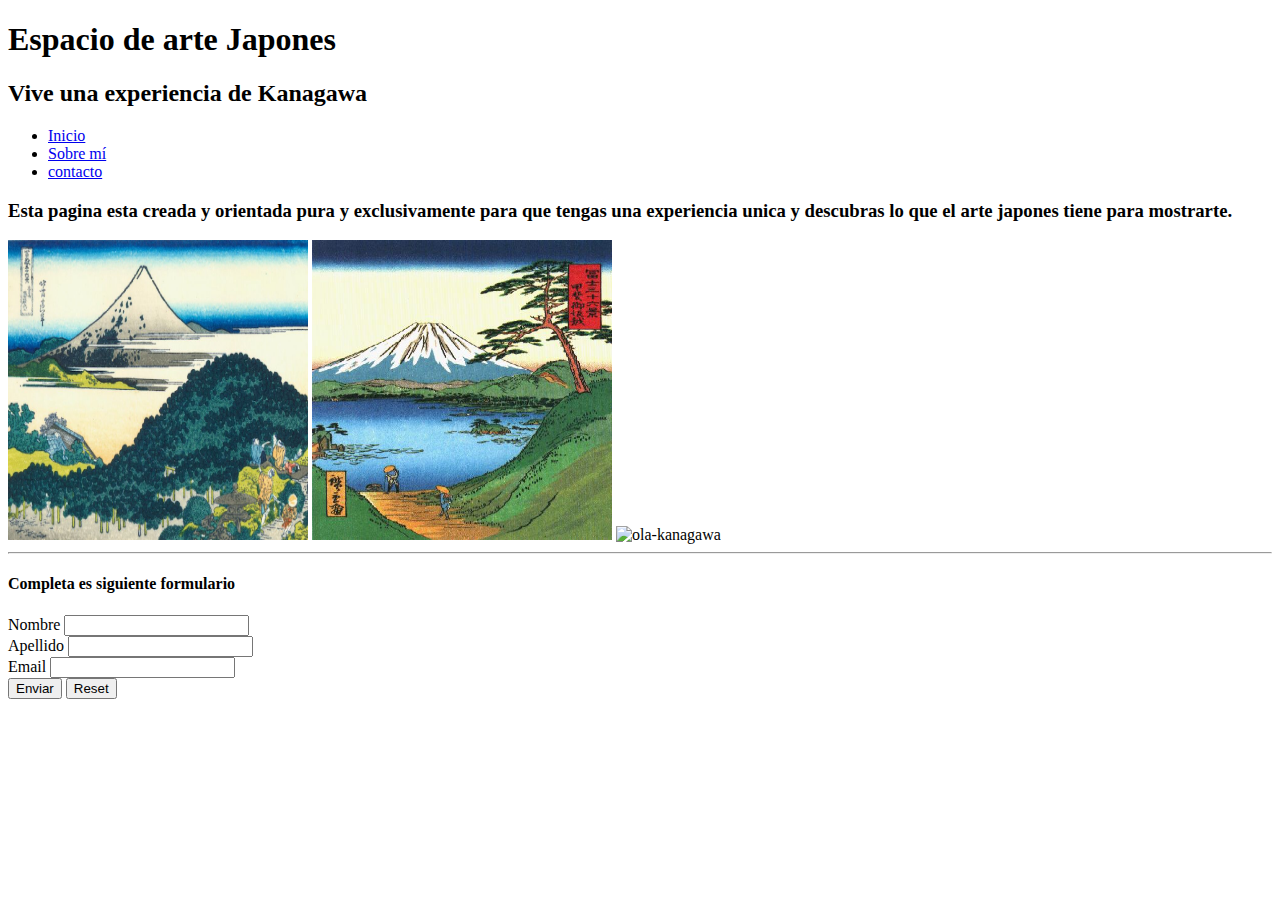
==== index.html @ 3479db4a "creacion de pagina" ====
<!DOCTYPE html>
<html lang="en">
<head>
    <meta charset="UTF-8">
    <meta http-equiv="X-UA-Compatible" content="IE=edge">
    <meta name="viewport" content="width=device-width, initial-scale=1.0">
    <title>Arte-Kanagawa</title>
    <link rel="stylesheet" href="css/style.css">
</head>

<body>
    <header>
        <div class="container">
        <h1>Espacio de arte Japones</h1>
        <h2>Vive una experiencia de Kanagawa</h2>
        </div>
        <nav>
            <ul>
                <li>
                    <a href="/index.html">Inicio</a>
                </li>
                <li>
                    <a href="/about-me.html">Sobre mí</a>
                </li>
                <li>
                    <a href="/contact.html">contacto</a>
                </li>
            </ul>
        </nav>
    </header>
    <main>
        <h3>Esta pagina esta creada y orientada pura y exclusivamente para que tengas una experiencia unica y descubras lo que el arte japones tiene para mostrarte.</h3>
    <section>
        <div class="kanagawa">
        <img src="img/la-costa-de-kamakura.jpg" class="rounded float-start" alt="amanecer" width="300px" height="300px">
        <img src="img/fujifrom.jpg" class="rounded float-start" alt="fuji" width="300px" height="300px">
        <img src="img/ola-kanaga-1.jpg"class="rounded float-start" alt="ola-kanagawa" width="300px" height="300px">
        </div>
    </section>
     </main>

     <hr />
     <footer> 
        <article>
            <form action="">
                <h4>Completa es siguiente formulario</h4>
                <div>
                    <label for="Nombre">Nombre</label>
                    <input type="text" name="Nombre">
                </div>
                <div>
                    <label for="Apellido">Apellido</label>
                    <input type="text" name="apellido">
                </div>
                <div>
                    <label for="email">Email</label>
                    <input type="text" name="email">
                </div>
                <div>
                    <button type="submit">Enviar</button>
                    <button type="reset">Reset</button>
                </div>
            </form>
        </article>

     </footer>
    
</body>
</html>
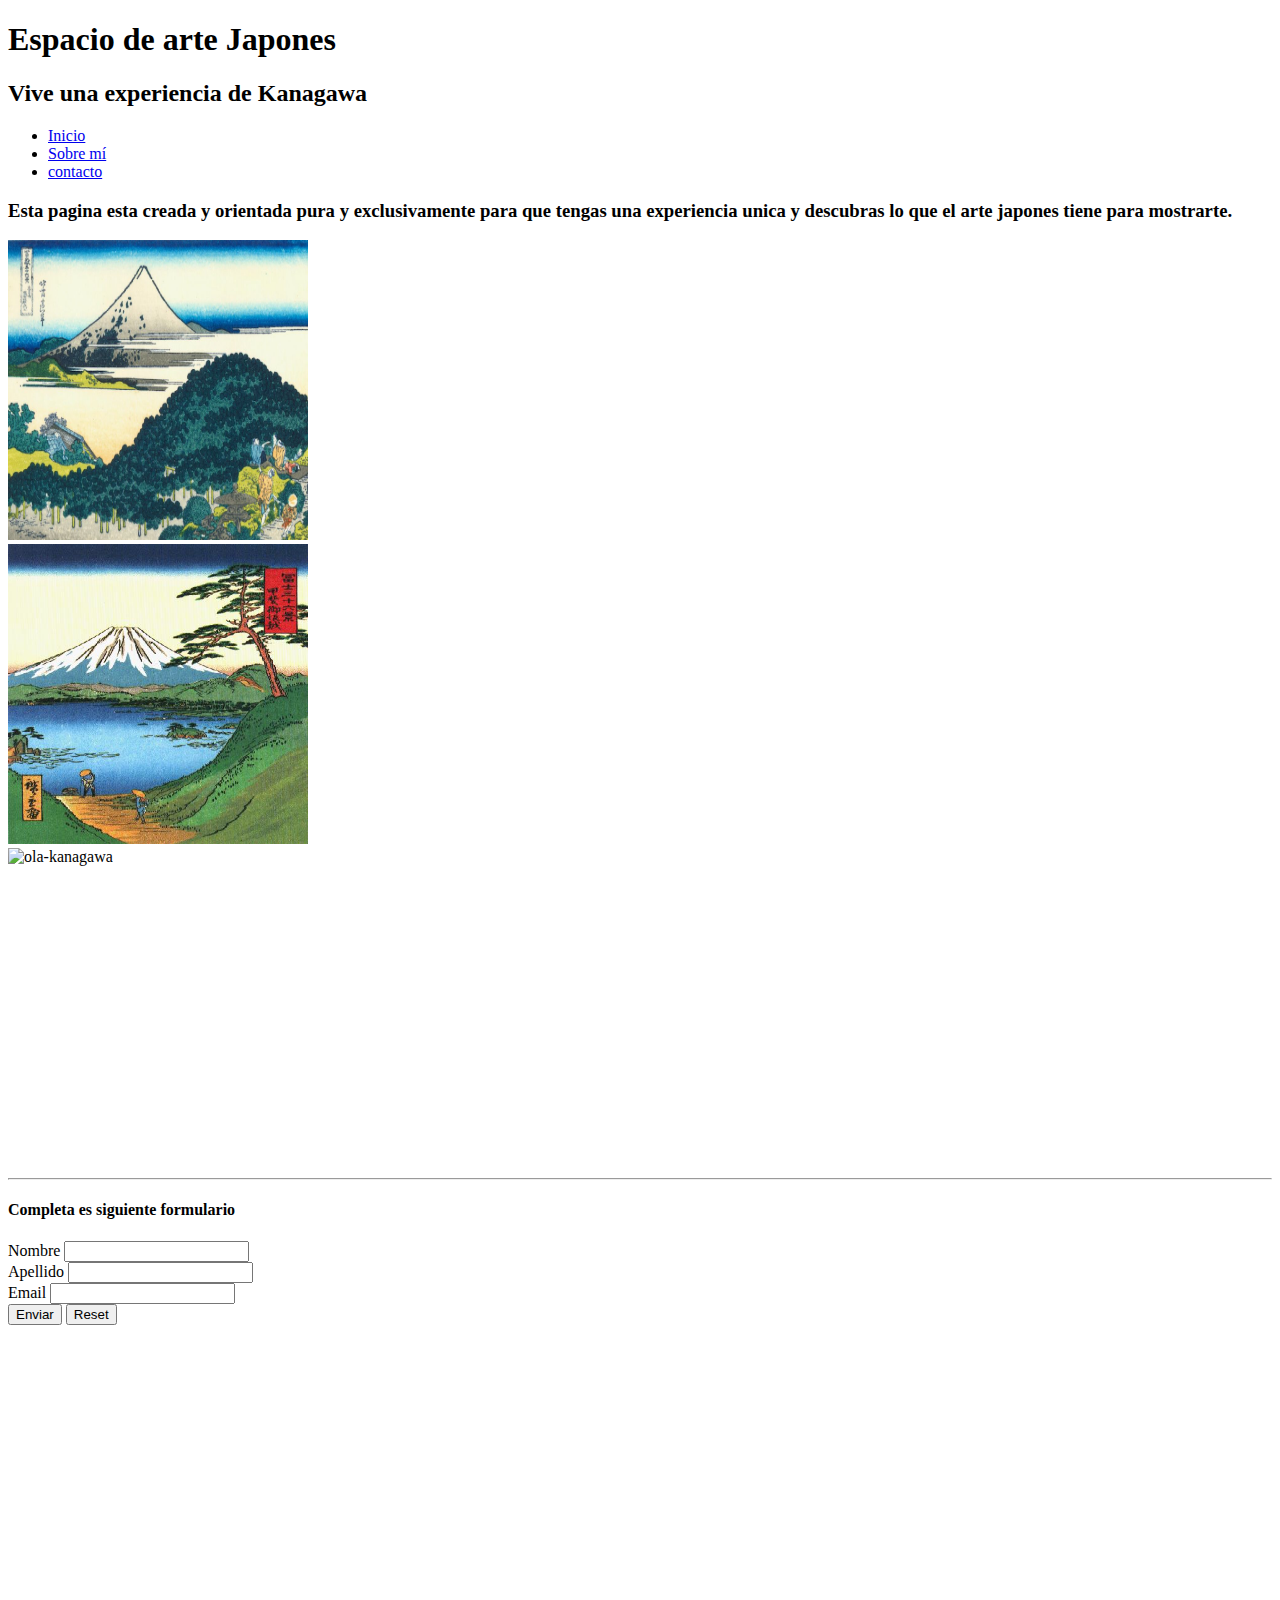
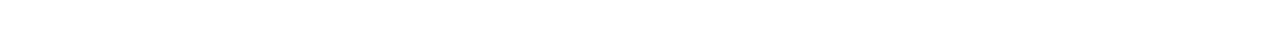
==== commit 83e40c9f: "kanawaga" ====
--- a/index.html
+++ b/index.html
@@ -32,11 +32,25 @@
         <h3>Esta pagina esta creada y orientada pura y exclusivamente para que tengas una experiencia unica y descubras lo que el arte japones tiene para mostrarte.</h3>
     <section>
         <div class="kanagawa">
+            <div>
         <img src="img/la-costa-de-kamakura.jpg" class="rounded float-start" alt="amanecer" width="300px" height="300px">
+            </div>
+            <div>
         <img src="img/fujifrom.jpg" class="rounded float-start" alt="fuji" width="300px" height="300px">
+            </div>
+            <div>
         <img src="img/ola-kanaga-1.jpg"class="rounded float-start" alt="ola-kanagawa" width="300px" height="300px">
+            </div>
         </div>
     </section>
+    <div>
+        <iframe width="300" height="300" 
+        src="https://www.youtube.com/embed/vXDfYABW7eQ" 
+        title="Kanagawa: Growth [4K Japan Cinematic]" frameborder="0" allow="accelerometer; autoplay; clipboard-write; encrypted-media; gyroscope; picture-in-picture" allowfullscreen></iframe>
+    </div>
+
+        
+
      </main>
 
      <hr />
@@ -62,6 +76,12 @@
                 </div>
             </form>
         </article>
+        <div>
+            <iframe 
+        src="https://www.google.com/maps/embed?pb=!1m18!1m12!1m3!1d416280.9269608162!2d139.09557953729401!3d35.40042318981817!2m3!1f0!2f0!3f0!3m2!1i1024!2i768!4f13.1!3m3!1m2!1s0x601854c7fb67d4ab%3A0x11f79cd042272356!2sPrefectura%20de%20Kanagawa%2C%20Jap%C3%B3n!5e0!3m2!1ses!2sar!4v1666662547907!5m2!1ses!2sar" 
+        width="300" height="300" style="border:0;" allowfullscreen="" 
+        loading="lazy" referrerpolicy="no-referrer-when-downgrade"></iframe>
+        </div>
 
      </footer>
     
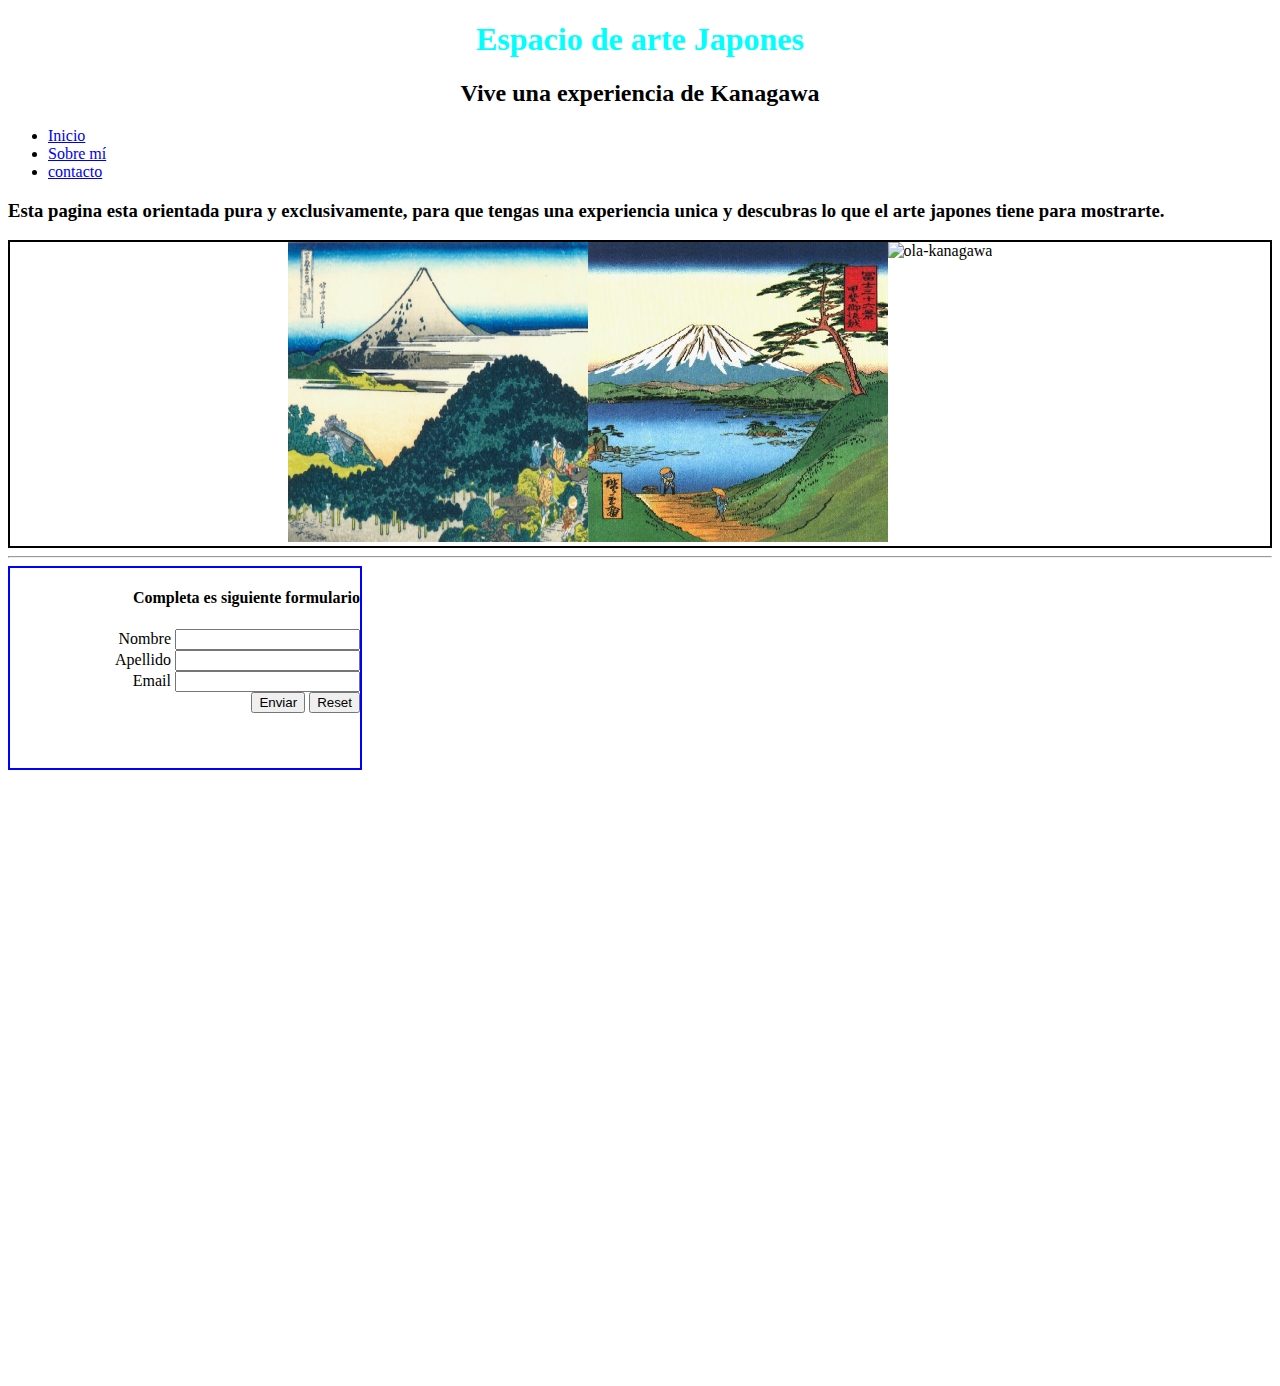
==== commit 243dd799: "kanawaga2" ====
--- a/index.html
+++ b/index.html
@@ -29,25 +29,19 @@
         </nav>
     </header>
     <main>
-        <h3>Esta pagina esta creada y orientada pura y exclusivamente para que tengas una experiencia unica y descubras lo que el arte japones tiene para mostrarte.</h3>
-    <section>
-        <div class="kanagawa">
-            <div>
+        <h3>Esta pagina esta orientada pura y exclusivamente, para que tengas una experiencia unica y descubras lo que el arte japones tiene para mostrarte.</h3>
+    <section class="imagenes">
+            <div class="img1">
         <img src="img/la-costa-de-kamakura.jpg" class="rounded float-start" alt="amanecer" width="300px" height="300px">
             </div>
-            <div>
+            <div class="img2">
         <img src="img/fujifrom.jpg" class="rounded float-start" alt="fuji" width="300px" height="300px">
             </div>
-            <div>
+            <div class="img3">
         <img src="img/ola-kanaga-1.jpg"class="rounded float-start" alt="ola-kanagawa" width="300px" height="300px">
             </div>
-        </div>
     </section>
-    <div>
-        <iframe width="300" height="300" 
-        src="https://www.youtube.com/embed/vXDfYABW7eQ" 
-        title="Kanagawa: Growth [4K Japan Cinematic]" frameborder="0" allow="accelerometer; autoplay; clipboard-write; encrypted-media; gyroscope; picture-in-picture" allowfullscreen></iframe>
-    </div>
+    
 
         
 
@@ -55,7 +49,7 @@
 
      <hr />
      <footer> 
-        <article>
+        <article class="form">
             <form action="">
                 <h4>Completa es siguiente formulario</h4>
                 <div>
@@ -82,6 +76,11 @@
         width="300" height="300" style="border:0;" allowfullscreen="" 
         loading="lazy" referrerpolicy="no-referrer-when-downgrade"></iframe>
         </div>
+        <div>
+            <iframe width="300" height="300" 
+            src="https://www.youtube.com/embed/vXDfYABW7eQ" 
+            title="Kanagawa: Growth [4K Japan Cinematic]" frameborder="0" allow="accelerometer; autoplay; clipboard-write; encrypted-media; gyroscope; picture-in-picture" allowfullscreen></iframe>
+        </div>
 
      </footer>
     
--- a/css/style.css
+++ b/css/style.css
@@ -0,0 +1,25 @@
+.container{
+    color: aqua;
+    text-align: center;
+}
+h1{
+    font-family: Georgia, 'Times New Roman', Times, serif;
+}
+h2{
+    color: black;
+}
+.imagenes{
+    display: flex;
+    justify-content: center;
+    border: 2px solid black;
+}
+.form{
+    display: list-item;
+    justify-content: ;
+    border: 2px solid blue ;
+    width:350px;
+    height:200px;
+    text-align: end;
+}
+
+    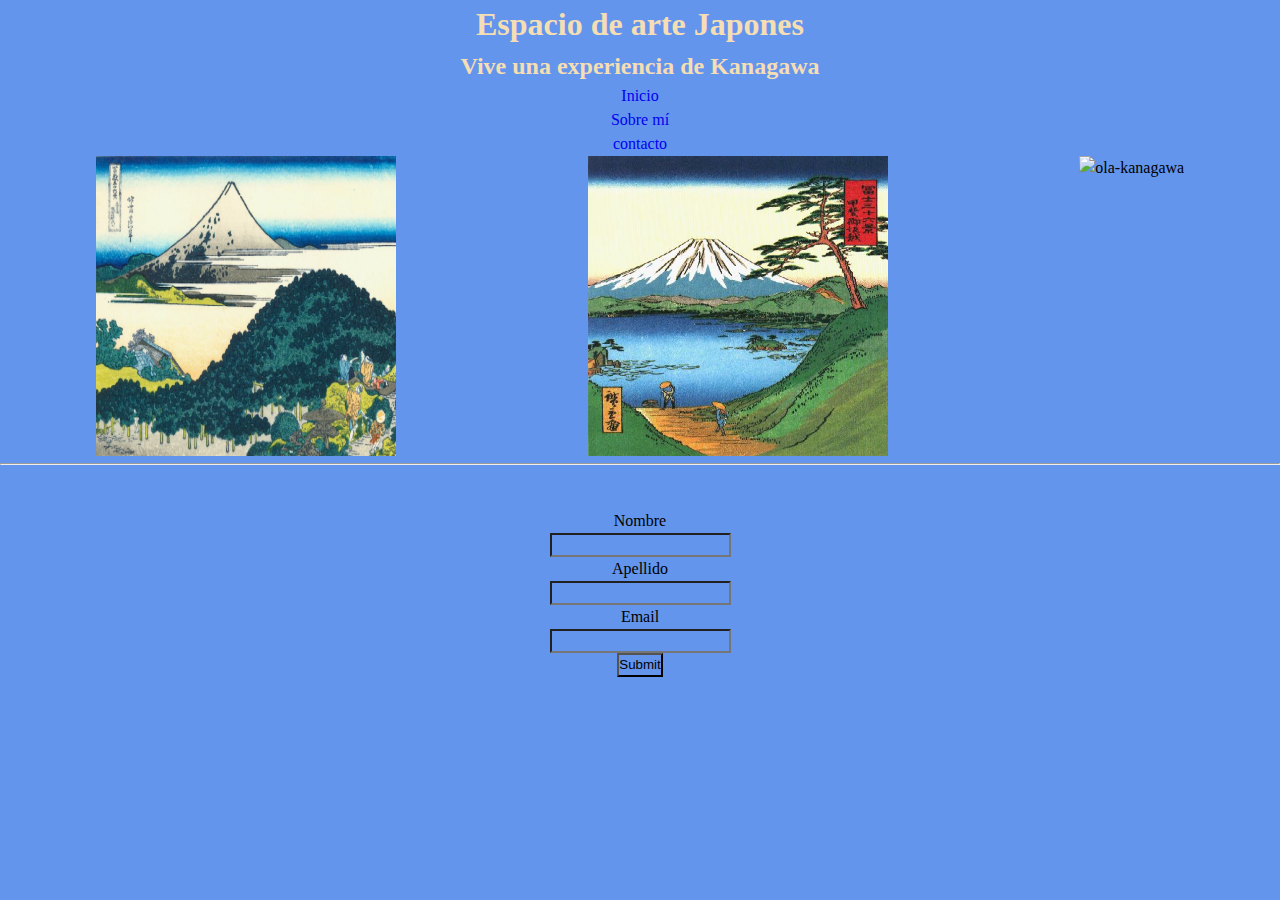
==== commit 69c06cd2: "repositorio" ====
--- a/index.html
+++ b/index.html
@@ -6,17 +6,28 @@
     <meta name="viewport" content="width=device-width, initial-scale=1.0">
     <title>Arte-Kanagawa</title>
     <link rel="stylesheet" href="css/style.css">
+    <link rel="preconnect" href="https://fonts.googleapis.com" />
+    <link rel="preconnect" href="https://fonts.gstatic.com" crossorigin />
+   <!-- CSS only -->
+<link href="https://cdn.jsdelivr.net/npm/bootstrap@5.2.2/dist/css/bootstrap.min.css" 
+rel="stylesheet" 
+integrity="sha384-Zenh87qX5JnK2Jl0vWa8Ck2rdkQ2Bzep5IDxbcnCeuOxjzrPF/et3URy9Bv1WTRi" 
+crossorigin="anonymous">
+
 </head>
 
 <body>
-    <header>
-        <div class="container">
+    <header class="index-header">
+        <div class="h1-ejemplo">
         <h1>Espacio de arte Japones</h1>
         <h2>Vive una experiencia de Kanagawa</h2>
+        
         </div>
+       
         <nav>
             <ul>
                 <li>
+                    <div><i class="fa-thin fa-house"></i></div>
                     <a href="/index.html">Inicio</a>
                 </li>
                 <li>
@@ -27,9 +38,10 @@
                 </li>
             </ul>
         </nav>
+        
     </header>
     <main>
-        <h3>Esta pagina esta orientada pura y exclusivamente, para que tengas una experiencia unica y descubras lo que el arte japones tiene para mostrarte.</h3>
+        
     <section class="imagenes">
             <div class="img1">
         <img src="img/la-costa-de-kamakura.jpg" class="rounded float-start" alt="amanecer" width="300px" height="300px">
@@ -41,48 +53,47 @@
         <img src="img/ola-kanaga-1.jpg"class="rounded float-start" alt="ola-kanagawa" width="300px" height="300px">
             </div>
     </section>
-    
+     </main>
+     <hr/>
+    <footer>
+      <section class="index-footer__section">
+        <div class="footer__div">
+            <iframe width="300" height="150" 
+            src="https://www.youtube.com/embed/GIjt3QmIqjM" 
+            title="✈️ TOP 10 Japon ⭐️ Que Ver y Hacer en Japon" frameborder="0" allow="accelerometer; autoplay; clipboard-write; encrypted-media; gyroscope; picture-in-picture" 
+            allowfullscreen></iframe>
+        </div>
+        <div class="footer__div">
+          <form class="index-form" action="">
+        
+            <div>
+              <label for="nombre">Nombre</label>
+              <input type="text" name="nombre" id="" />
 
-        
+              <label for="apellido">Apellido</label>
+              <input type="text" name="apellido" id="" />
 
-     </main>
-
-     <hr />
-     <footer> 
-        <article class="form">
-            <form action="">
-                <h4>Completa es siguiente formulario</h4>
-                <div>
-                    <label for="Nombre">Nombre</label>
-                    <input type="text" name="Nombre">
-                </div>
-                <div>
-                    <label for="Apellido">Apellido</label>
-                    <input type="text" name="apellido">
-                </div>
-                <div>
-                    <label for="email">Email</label>
-                    <input type="text" name="email">
-                </div>
-                <div>
-                    <button type="submit">Enviar</button>
-                    <button type="reset">Reset</button>
-                </div>
-            </form>
-        </article>
-        <div>
-            <iframe 
-        src="https://www.google.com/maps/embed?pb=!1m18!1m12!1m3!1d416280.9269608162!2d139.09557953729401!3d35.40042318981817!2m3!1f0!2f0!3f0!3m2!1i1024!2i768!4f13.1!3m3!1m2!1s0x601854c7fb67d4ab%3A0x11f79cd042272356!2sPrefectura%20de%20Kanagawa%2C%20Jap%C3%B3n!5e0!3m2!1ses!2sar!4v1666662547907!5m2!1ses!2sar" 
-        width="300" height="300" style="border:0;" allowfullscreen="" 
-        loading="lazy" referrerpolicy="no-referrer-when-downgrade"></iframe>
+              <label for="email">Email</label>
+              <input type="email" name="email" id="" />
+              <div class="index-form__buttons">
+                <input type="submit">
+                
+              </div>
+            </div>
+            
+          </form>
         </div>
-        <div>
-            <iframe width="300" height="300" 
-            src="https://www.youtube.com/embed/vXDfYABW7eQ" 
-            title="Kanagawa: Growth [4K Japan Cinematic]" frameborder="0" allow="accelerometer; autoplay; clipboard-write; encrypted-media; gyroscope; picture-in-picture" allowfullscreen></iframe>
+        <div class="footer__div">
+          <iframe
+            src="https://www.google.com/maps/embed?pb=!1m14!1m12!1m3!1d26265.10627243174!2d-58.4450048!3d-34.6259456!2m3!1f0!2f0!3f0!3m2!1i1024!2i768!4f13.1!5e0!3m2!1ses!2sar!4v1666299230045!5m2!1ses!2sar"
+            style="border: 0"
+            allowfullscreen=""
+            loading="lazy"
+            referrerpolicy="no-referrer-when-downgrade"
+          ></iframe>
         </div>
-
-     </footer>
+      </section>
+    </footer>
     
 </body>
 </html>--- a/css/style.css
+++ b/css/style.css
@@ -1,25 +1,76 @@
-.container{
-    color: aqua;
+* {
+    line-height: 1.5;
+    background-color: cornflowerblue;
+    
+    list-style: none;
+    text-decoration: none;
+    margin: 0;
+    padding: 0;
+  }
+
+  .index-header {
     text-align: center;
+    color: wheat;
+    
+    font-family: cursive
 }
-h1{
-    font-family: Georgia, 'Times New Roman', Times, serif;
+.index-header h3{
+    text-align: center;
+    color: black;
+   
 }
-h2{
-    color: black;
+.nav {
+    justify-content: center;
+    display: flex;
+    flex-direction: row;
+    overflow: hidden;
+   align-items: center;
+    
 }
+
 .imagenes{
     display: flex;
-    justify-content: center;
-    border: 2px solid black;
-}
-.form{
-    display: list-item;
-    justify-content: ;
-    border: 2px solid blue ;
-    width:350px;
-    height:200px;
-    text-align: end;
+    flex-direction: row;
+    justify-content:space-around;
+   
 }
 
-    +
+footer {
+    width: 100%;
+    display: flex;
+    flex-direction: row;
+    
+  }
+  
+  .index-footer__section {
+    width: 100%;
+    display: flex;
+    flex-direction: row;
+    justify-content: center;
+    align-items: center;
+    text-align: center;
+  
+  }
+  
+  .footer__div {
+    height: 20vw;
+    display: flex;
+    flex-direction: row;
+    align-items: center;
+    justify-content: center;
+    width: 30%;
+    text-align: center;
+    
+  
+  }
+  
+  .index-form div {
+    text-align: center;
+    display: flex;
+    flex-direction: column;
+    justify-content: center;
+    align-items: center;
+    width: 100%;
+  }
+  
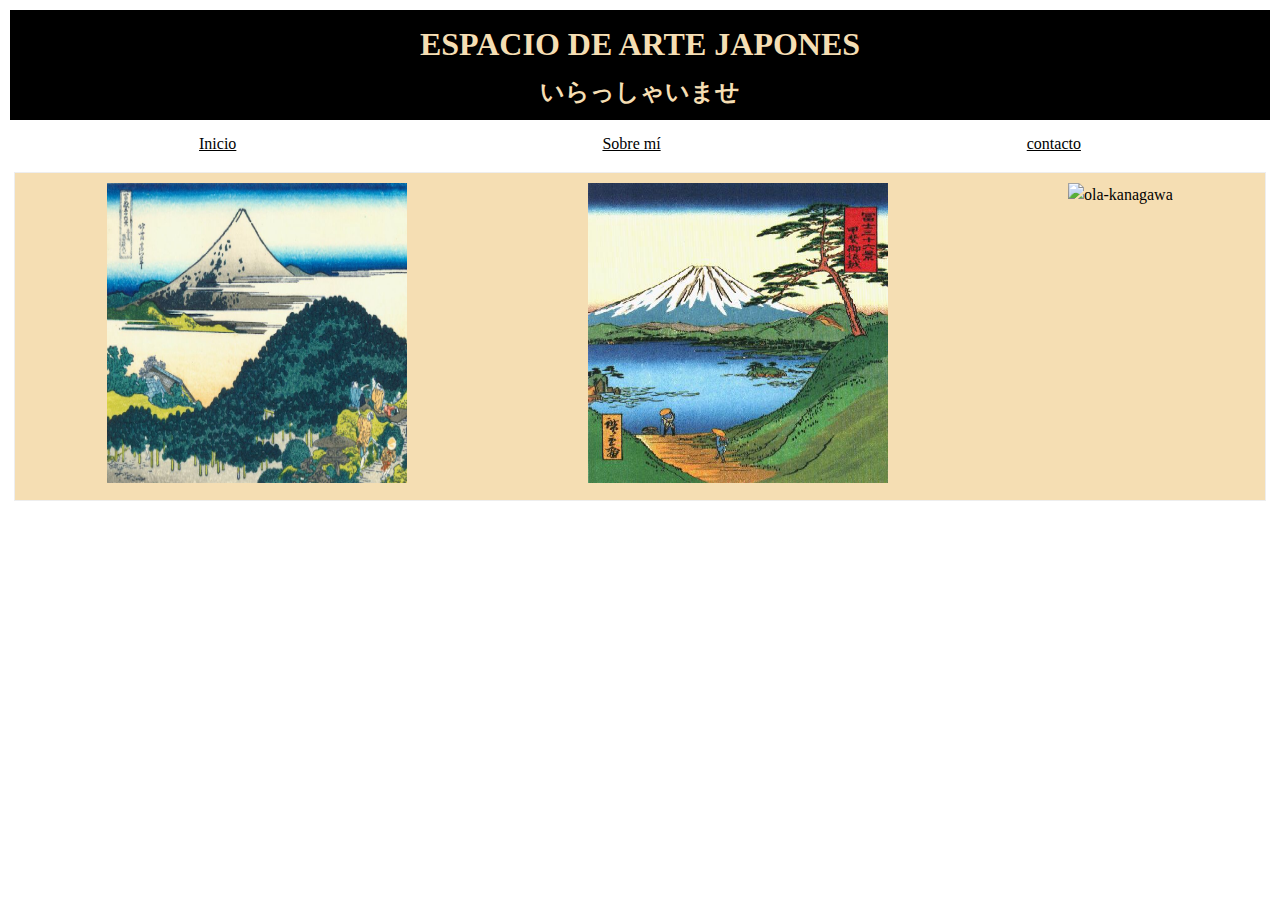
==== commit 30da2608: "diseño terminado" ====
--- a/index.html
+++ b/index.html
@@ -6,10 +6,13 @@
     <meta name="viewport" content="width=device-width, initial-scale=1.0">
     <title>Arte-Kanagawa</title>
     <link rel="stylesheet" href="css/style.css">
-    <link rel="preconnect" href="https://fonts.googleapis.com" />
     <link rel="preconnect" href="https://fonts.gstatic.com" crossorigin />
-   <!-- CSS only -->
-<link href="https://cdn.jsdelivr.net/npm/bootstrap@5.2.2/dist/css/bootstrap.min.css" 
+    <link rel="stylesheet"
+          href="https://fonts.googleapis.com/css?family=Tangerine">
+          <link rel="stylesheet" href="'Tangerine'">
+          <link rel="stylesheet" href="https://fonts.google.com/specimen/Fuzzy+Bubbles#styles">
+    <!-- CSS only -->
+    <link href="https://cdn.jsdelivr.net/npm/bootstrap@5.2.2/dist/css/bootstrap.min.css" 
 rel="stylesheet" 
 integrity="sha384-Zenh87qX5JnK2Jl0vWa8Ck2rdkQ2Bzep5IDxbcnCeuOxjzrPF/et3URy9Bv1WTRi" 
 crossorigin="anonymous">
@@ -18,16 +21,17 @@
 
 <body>
     <header class="index-header">
-        <div class="h1-ejemplo">
-        <h1>Espacio de arte Japones</h1>
-        <h2>Vive una experiencia de Kanagawa</h2>
-        
+        <div class="banner">
+        <h1>ESPACIO DE ARTE JAPONES</h1>
+        <h2>いらっしゃいませ</h2> 
         </div>
+      </header>
+  
        
-        <nav>
-            <ul>
+        <nav class="index-nav">
+          
+            <ul class="index-ul">
                 <li>
-                    <div><i class="fa-thin fa-house"></i></div>
                     <a href="/index.html">Inicio</a>
                 </li>
                 <li>
@@ -38,8 +42,9 @@
                 </li>
             </ul>
         </nav>
+    
         
-    </header>
+   
     <main>
         
     <section class="imagenes">
@@ -54,7 +59,6 @@
             </div>
     </section>
      </main>
-     <hr/>
     <footer>
       <section class="index-footer__section">
         <div class="footer__div">
@@ -63,26 +67,7 @@
             title="✈️ TOP 10 Japon ⭐️ Que Ver y Hacer en Japon" frameborder="0" allow="accelerometer; autoplay; clipboard-write; encrypted-media; gyroscope; picture-in-picture" 
             allowfullscreen></iframe>
         </div>
-        <div class="footer__div">
-          <form class="index-form" action="">
-        
-            <div>
-              <label for="nombre">Nombre</label>
-              <input type="text" name="nombre" id="" />
-
-              <label for="apellido">Apellido</label>
-              <input type="text" name="apellido" id="" />
-
-              <label for="email">Email</label>
-              <input type="email" name="email" id="" />
-              <div class="index-form__buttons">
-                <input type="submit">
-                
-              </div>
-            </div>
-            
-          </form>
-        </div>
+       
         <div class="footer__div">
           <iframe
             src="https://www.google.com/maps/embed?pb=!1m14!1m12!1m3!1d26265.10627243174!2d-58.4450048!3d-34.6259456!2m3!1f0!2f0!3f0!3m2!1i1024!2i768!4f13.1!5e0!3m2!1ses!2sar!4v1666299230045!5m2!1ses!2sar"
--- a/css/style.css
+++ b/css/style.css
@@ -1,42 +1,47 @@
 * {
     line-height: 1.5;
-    background-color: cornflowerblue;
+    list-style: none;
+     margin: 2px;
+    padding: 2px;
     
-    list-style: none;
-    text-decoration: none;
-    margin: 0;
-    padding: 0;
+    
   }
+ 
 
   .index-header {
     text-align: center;
     color: wheat;
-    
-    font-family: cursive
-}
-.index-header h3{
-    text-align: center;
-    color: black;
-   
-}
-.nav {
-    justify-content: center;
-    display: flex;
-    flex-direction: row;
-    overflow: hidden;
-   align-items: center;
-    
+    background-color: black;
+    font-family: 'Fuzzy+Bubbles#styles'
 }
 
+  
+.index-ul {
+  display: flex;
+  flex-direction: row;
+  flex-wrap: nowrap;
+  justify-content: space-around;
+}
+
+.index-ul li a{
+  color: black;
+}
+
+.index-ul li a:hover {
+  color: red;
+}
 .imagenes{
     display: flex;
     flex-direction: row;
     justify-content:space-around;
+    border: 1px groove ;
+    background-color: 
+    wheat;
    
 }
 
 
-footer {
+.footer {
     width: 100%;
     display: flex;
     flex-direction: row;
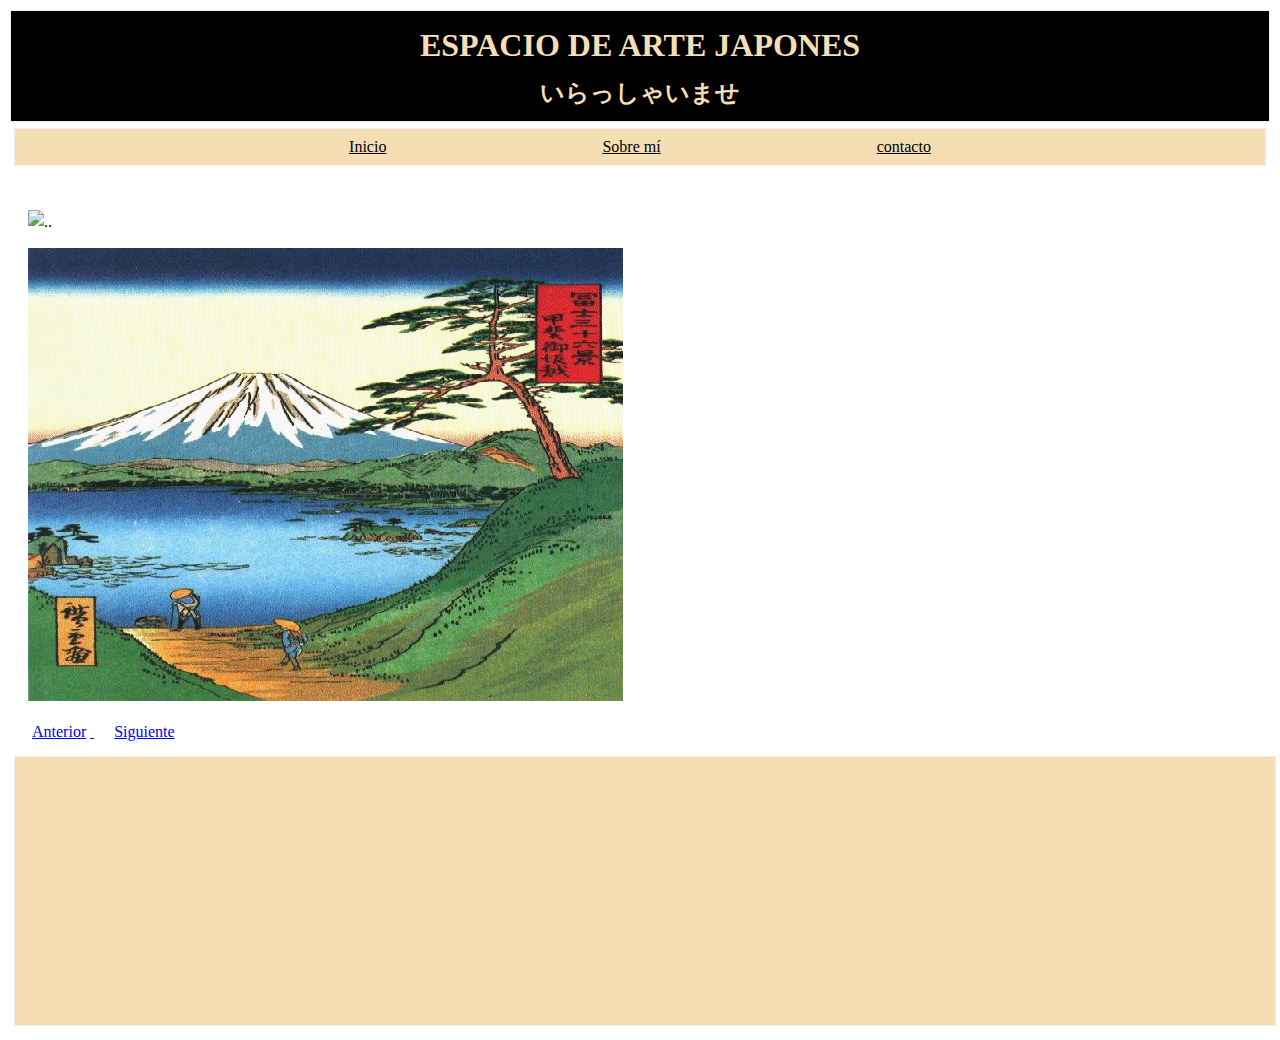
==== commit 08ef6e97: "carouselExample" ====
--- a/index.html
+++ b/index.html
@@ -4,19 +4,18 @@
     <meta charset="UTF-8">
     <meta http-equiv="X-UA-Compatible" content="IE=edge">
     <meta name="viewport" content="width=device-width, initial-scale=1.0">
-    <title>Arte-Kanagawa</title>
+    
     <link rel="stylesheet" href="css/style.css">
     <link rel="preconnect" href="https://fonts.gstatic.com" crossorigin />
     <link rel="stylesheet"
           href="https://fonts.googleapis.com/css?family=Tangerine">
           <link rel="stylesheet" href="'Tangerine'">
           <link rel="stylesheet" href="https://fonts.google.com/specimen/Fuzzy+Bubbles#styles">
-    <!-- CSS only -->
-    <link href="https://cdn.jsdelivr.net/npm/bootstrap@5.2.2/dist/css/bootstrap.min.css" 
-rel="stylesheet" 
-integrity="sha384-Zenh87qX5JnK2Jl0vWa8Ck2rdkQ2Bzep5IDxbcnCeuOxjzrPF/et3URy9Bv1WTRi" 
-crossorigin="anonymous">
-
+          <link href="https://cdn.jsdelivr.net/npm/bootstrap@5.0.2/dist/css/bootstrap.min.css" 
+          rel="stylesheet" integrity="sha384-EVSTQN3/azprG1Anm3QDgpJLIm9Nao0Yz1ztcQTwFspd3yD65VohhpuuCOmLASjC" 
+          crossorigin="anonymous">
+          
+    <title>Arte-Kanagawa</title>
 </head>
 
 <body>
@@ -29,8 +28,12 @@
   
        
         <nav class="index-nav">
-          
-            <ul class="index-ul">
+             <ul class="index-ul">
+                <li>
+                    <a href="">
+                      <i class="fa-sharp fa-solid fa-bars"></i>
+                    </a>
+                  </li>
                 <li>
                     <a href="/index.html">Inicio</a>
                 </li>
@@ -40,24 +43,41 @@
                 <li>
                     <a href="/contact.html">contacto</a>
                 </li>
+                <li>
+                    <a href="">
+                      <i class="fa-solid fa-user"></i>
+                    </a>
+                    
+                  </li>
             </ul>
         </nav>
     
         
    
     <main>
-        
-    <section class="imagenes">
-            <div class="img1">
-        <img src="img/la-costa-de-kamakura.jpg" class="rounded float-start" alt="amanecer" width="300px" height="300px">
+       <div id="carouselExample" class="carousel slide" data-ride="carousel">
+        <ol class="carousel-indicators">
+            <li data-target="#carouselExample" data-slide-to="0" class="active"></li>
+            <li data-target="#carouselExample" data-slide-to="1"></li>
+        </ol>
+        <div class="carousel-inner">
+            <div class="carousel-item active">
+                <img src="./img/ola-kanaga-1.jpg" alt=".." class="d-block w-100">
             </div>
-            <div class="img2">
-        <img src="img/fujifrom.jpg" class="rounded float-start" alt="fuji" width="300px" height="300px">
+            <div class="carousel-item">
+                <img src="./img/fujifrom.jpg" alt=".." class="d-block w-100">
             </div>
-            <div class="img3">
-        <img src="img/ola-kanaga-1.jpg"class="rounded float-start" alt="ola-kanagawa" width="300px" height="300px">
-            </div>
-    </section>
+        </div>
+        <a href="#carouselExample" class="carousel-control-prev" role="button" data-slide="prev">
+            <span class="carousel-control-prev-icon" aria-hidden="true"></span>
+            <span class="visually-hidden">Anterior</span>
+        </a>
+        <a href="#carouselExample" class="carousel-control-next" role="button" data-slide="next">
+            <span class="carousel-control-next-icon" aria-hidden="true"></span>
+            <span class="visually-hidden">Siguiente</span>
+        </a>
+       </div>
+       <script src="https://cdn.jsdelivr.net/npm/bootstrap@5.0.2/dist/js/bootstrap.bundle.min.js" integrity="sha384-MrcW6ZMFYlzcLA8Nl+NtUVF0sA7MsXsP1UyJoMp4YLEuNSfAP+JcXn/tWtIaxVXM" crossorigin="anonymous"></script>
      </main>
     <footer>
       <section class="index-footer__section">
@@ -79,6 +99,6 @@
         </div>
       </section>
     </footer>
-    
+   
 </body>
 </html>--- a/css/style.css
+++ b/css/style.css
@@ -4,11 +4,11 @@
      margin: 2px;
     padding: 2px;
     
-    
-  }
+ }
  
 
-  .index-header {
+.index-header {
+    border: 1px groove;
     text-align: center;
     color: wheat;
     background-color: black;
@@ -21,6 +21,8 @@
   flex-direction: row;
   flex-wrap: nowrap;
   justify-content: space-around;
+  background-color: wheat;
+  border: 1px groove;
 }
 
 .index-ul li a{
@@ -28,23 +30,14 @@
 }
 
 .index-ul li a:hover {
-  color: red;
+  color: rgb(93, 182, 204);
 }
-.imagenes{
-    display: flex;
-    flex-direction: row;
-    justify-content:space-around;
-    border: 1px groove ;
-    background-color: 
-    wheat;
-   
-}
-
 
 .footer {
     width: 100%;
     display: flex;
     flex-direction: row;
+  
     
   }
   
@@ -55,6 +48,8 @@
     justify-content: center;
     align-items: center;
     text-align: center;
+    background-color: wheat;
+    border: 1px groove;
   
   }
   
@@ -70,12 +65,5 @@
   
   }
   
-  .index-form div {
-    text-align: center;
-    display: flex;
-    flex-direction: column;
-    justify-content: center;
-    align-items: center;
-    width: 100%;
-  }
+ 
   
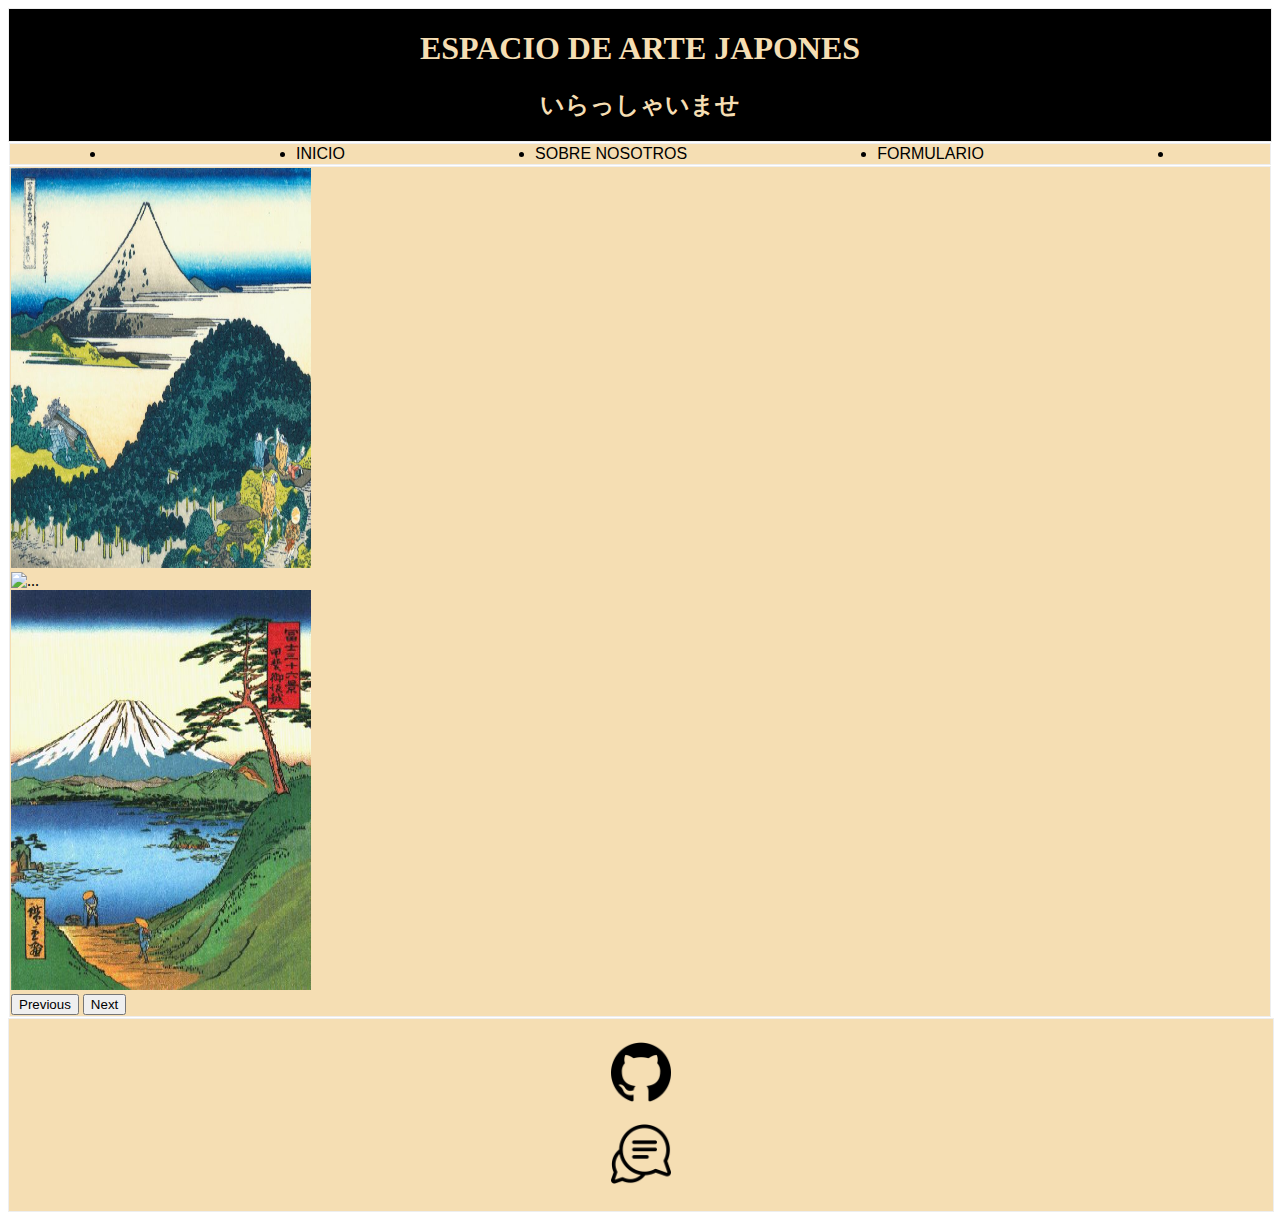
==== commit a918b781: "commits terminados" ====
--- a/index.html
+++ b/index.html
@@ -14,7 +14,8 @@
           <link href="https://cdn.jsdelivr.net/npm/bootstrap@5.0.2/dist/css/bootstrap.min.css" 
           rel="stylesheet" integrity="sha384-EVSTQN3/azprG1Anm3QDgpJLIm9Nao0Yz1ztcQTwFspd3yD65VohhpuuCOmLASjC" 
           crossorigin="anonymous">
-          
+          <script src="https://cdn.jsdelivr.net/npm/bootstrap@5.0.2/dist/js/bootstrap.bundle.min.js" integrity="sha384-MrcW6ZMFYlzcLA8Nl+NtUVF0sA7MsXsP1UyJoMp4YLEuNSfAP+JcXn/tWtIaxVXM" crossorigin="anonymous"></script>
+          <script src="https://kit.fontawesome.com/3742d412a8.js" crossorigin="anonymous"></script>
     <title>Arte-Kanagawa</title>
 </head>
 
@@ -35,13 +36,13 @@
                     </a>
                   </li>
                 <li>
-                    <a href="/index.html">Inicio</a>
+                    <a href="/index.html">INICIO</a>
                 </li>
                 <li>
-                    <a href="/about-me.html">Sobre mí</a>
+                    <a href="/about-me.html">SOBRE NOSOTROS</a>
                 </li>
                 <li>
-                    <a href="/contact.html">contacto</a>
+                    <a href="/contact.html">FORMULARIO</a>
                 </li>
                 <li>
                     <a href="">
@@ -51,33 +52,29 @@
                   </li>
             </ul>
         </nav>
-    
-        
-   
-    <main>
-       <div id="carouselExample" class="carousel slide" data-ride="carousel">
-        <ol class="carousel-indicators">
-            <li data-target="#carouselExample" data-slide-to="0" class="active"></li>
-            <li data-target="#carouselExample" data-slide-to="1"></li>
-        </ol>
-        <div class="carousel-inner">
-            <div class="carousel-item active">
-                <img src="./img/ola-kanaga-1.jpg" alt=".." class="d-block w-100">
+    <main class="carrusel">
+        <div id="carouselExampleControls" class="carousel slide" data-bs-ride="carousel">
+            <div class="carousel-inner">
+              <div class="carousel-item active">
+                <img src="./img/la-costa-de-kamakura.jpg" width="300px" height="400px" class="d-block w-100" alt="...">
+              </div>
+              <div class="carousel-item">
+                <img src="./img/ola-kanaga-1.jpg" width="300px" height="400px" class="d-block w-100" alt="...">
+              </div>
+              <div class="carousel-item">
+                <img src="./img/fujifrom.jpg" width="300px" height="400px" class="d-block w-100" alt="...">
+              </div>
             </div>
-            <div class="carousel-item">
-                <img src="./img/fujifrom.jpg" alt=".." class="d-block w-100">
-            </div>
-        </div>
-        <a href="#carouselExample" class="carousel-control-prev" role="button" data-slide="prev">
-            <span class="carousel-control-prev-icon" aria-hidden="true"></span>
-            <span class="visually-hidden">Anterior</span>
-        </a>
-        <a href="#carouselExample" class="carousel-control-next" role="button" data-slide="next">
-            <span class="carousel-control-next-icon" aria-hidden="true"></span>
-            <span class="visually-hidden">Siguiente</span>
-        </a>
-       </div>
-       <script src="https://cdn.jsdelivr.net/npm/bootstrap@5.0.2/dist/js/bootstrap.bundle.min.js" integrity="sha384-MrcW6ZMFYlzcLA8Nl+NtUVF0sA7MsXsP1UyJoMp4YLEuNSfAP+JcXn/tWtIaxVXM" crossorigin="anonymous"></script>
+            <button class="carousel-control-prev" type="button" data-bs-target="#carouselExampleControls" data-bs-slide="prev">
+              <span class="carousel-control-prev-icon" aria-hidden="true"></span>
+              <span class="visually-hidden">Previous</span>
+            </button>
+            <button class="carousel-control-next" type="button" data-bs-target="#carouselExampleControls" data-bs-slide="next">
+              <span class="carousel-control-next-icon" aria-hidden="true"></span>
+              <span class="visually-hidden">Next</span>
+            </button>
+          </div>
+      
      </main>
     <footer>
       <section class="index-footer__section">
@@ -87,16 +84,23 @@
             title="✈️ TOP 10 Japon ⭐️ Que Ver y Hacer en Japon" frameborder="0" allow="accelerometer; autoplay; clipboard-write; encrypted-media; gyroscope; picture-in-picture" 
             allowfullscreen></iframe>
         </div>
-       
+        <div>
+            <a href="https://github.com/AleMondro"><img src="./img/github.png" width="60px" alt="..">
+            </a>
+            <br>
+            <br>
+            <img src="./img/conversacion.png" width="60px" alt="">
+        </div>
         <div class="footer__div">
           <iframe
             src="https://www.google.com/maps/embed?pb=!1m14!1m12!1m3!1d26265.10627243174!2d-58.4450048!3d-34.6259456!2m3!1f0!2f0!3f0!3m2!1i1024!2i768!4f13.1!5e0!3m2!1ses!2sar!4v1666299230045!5m2!1ses!2sar"
             style="border: 0"
             allowfullscreen=""
             loading="lazy"
-            referrerpolicy="no-referrer-when-downgrade"
-          ></iframe>
+            referrerpolicy="no-referrer-when-downgrade">
+        </iframe>
         </div>
+        
       </section>
     </footer>
    
--- a/css/style.css
+++ b/css/style.css
@@ -1,46 +1,45 @@
-* {
-    line-height: 1.5;
-    list-style: none;
-     margin: 2px;
-    padding: 2px;
-    
- }
- 
 
 .index-header {
     border: 1px groove;
     text-align: center;
     color: wheat;
     background-color: black;
-    font-family: 'Fuzzy+Bubbles#styles'
+    font-family: 'Fuzzy+Bubbles#styles';
+    margin:0;
+    padding: 0;
 }
 
   
 .index-ul {
   display: flex;
   flex-direction: row;
+  font-family: 'Franklin Gothic Medium', 'Arial Narrow', Arial, sans-serif;
+  text-decoration: none;
   flex-wrap: nowrap;
   justify-content: space-around;
   background-color: wheat;
   border: 1px groove;
+  margin: 1px;
+  padding: 1px;
 }
-
 .index-ul li a{
   color: black;
+  text-decoration: solid;
 }
 
 .index-ul li a:hover {
   color: rgb(93, 182, 204);
 }
-
-.footer {
-    width: 100%;
-    display: flex;
-    flex-direction: row;
-  
-    
-  }
-  
+.carrusel{
+  display: block;
+  justify-content: center;
+  background-color: wheat;
+  border: 1px groove;
+  margin: 1px;
+  padding: 1px;
+ 
+}
+ 
   .index-footer__section {
     width: 100%;
     display: flex;
@@ -54,16 +53,17 @@
   }
   
   .footer__div {
-    height: 20vw;
+    height: 15vw;
     display: flex;
     flex-direction: row;
     align-items: center;
     justify-content: center;
-    width: 30%;
+    width: 50%;
     text-align: center;
     
   
   }
+
   
  
   
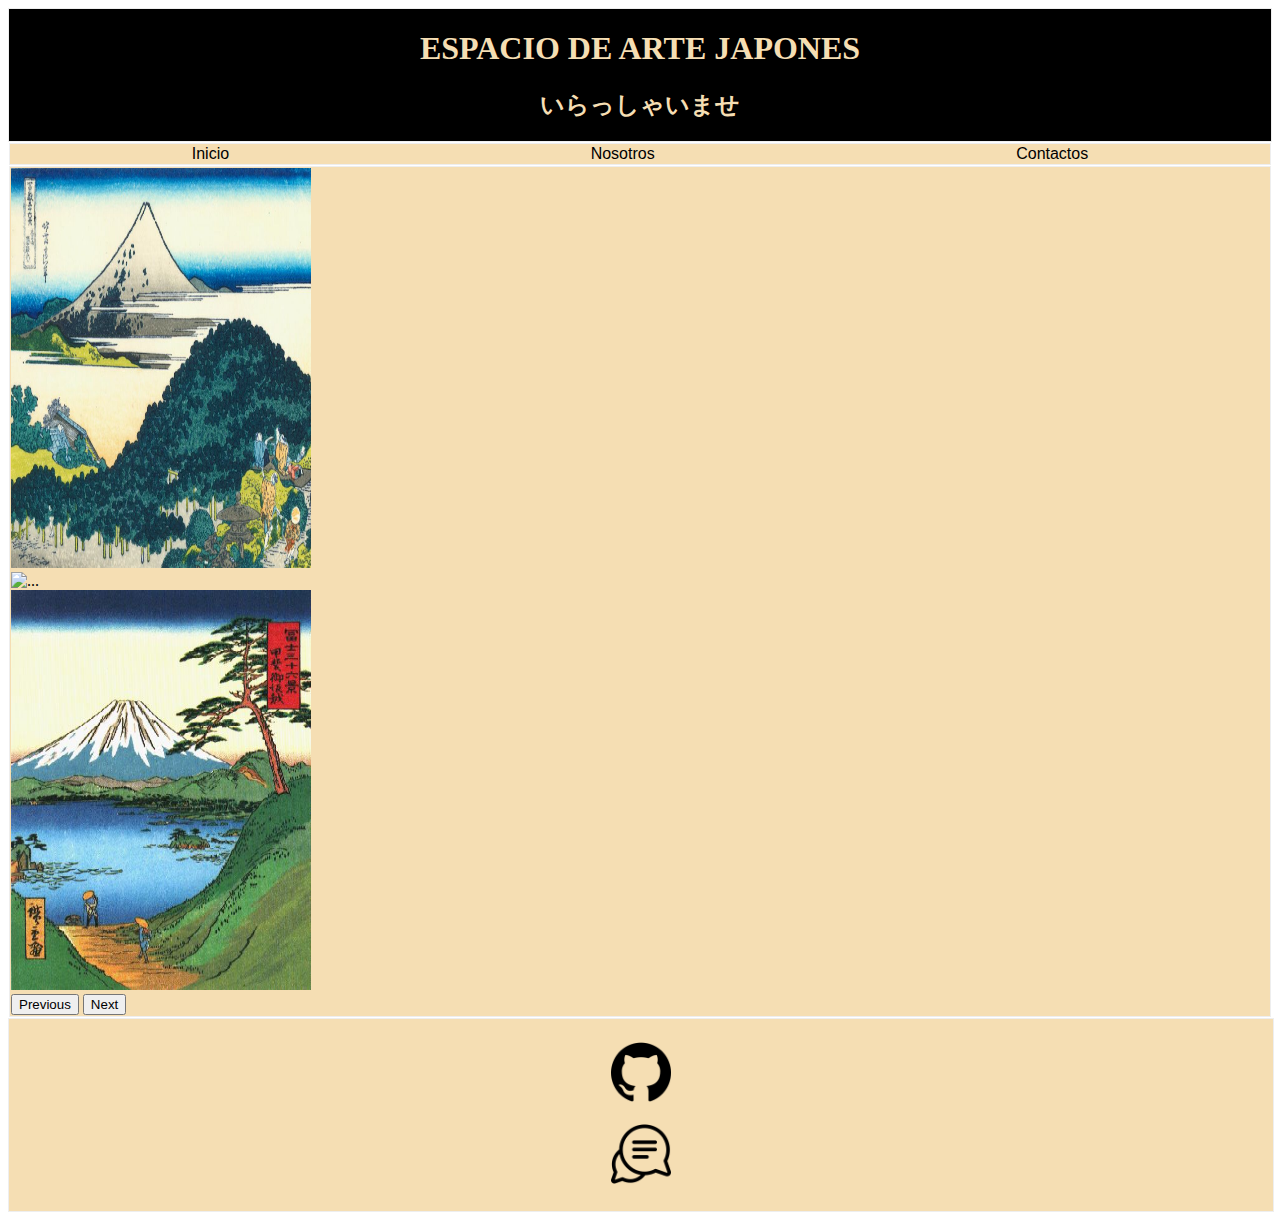
==== commit b522cd95: "ingresando js" ====
--- a/index.html
+++ b/index.html
@@ -4,7 +4,7 @@
     <meta charset="UTF-8">
     <meta http-equiv="X-UA-Compatible" content="IE=edge">
     <meta name="viewport" content="width=device-width, initial-scale=1.0">
-    
+    <link rel="stylesheet" href="css/sass.css">
     <link rel="stylesheet" href="css/style.css">
     <link rel="preconnect" href="https://fonts.gstatic.com" crossorigin />
     <link rel="stylesheet"
@@ -14,8 +14,7 @@
           <link href="https://cdn.jsdelivr.net/npm/bootstrap@5.0.2/dist/css/bootstrap.min.css" 
           rel="stylesheet" integrity="sha384-EVSTQN3/azprG1Anm3QDgpJLIm9Nao0Yz1ztcQTwFspd3yD65VohhpuuCOmLASjC" 
           crossorigin="anonymous">
-          <script src="https://cdn.jsdelivr.net/npm/bootstrap@5.0.2/dist/js/bootstrap.bundle.min.js" integrity="sha384-MrcW6ZMFYlzcLA8Nl+NtUVF0sA7MsXsP1UyJoMp4YLEuNSfAP+JcXn/tWtIaxVXM" crossorigin="anonymous"></script>
-          <script src="https://kit.fontawesome.com/3742d412a8.js" crossorigin="anonymous"></script>
+        
     <title>Arte-Kanagawa</title>
 </head>
 
@@ -30,26 +29,20 @@
        
         <nav class="index-nav">
              <ul class="index-ul">
-                <li>
-                    <a href="">
-                      <i class="fa-sharp fa-solid fa-bars"></i>
-                    </a>
+                
                   </li>
                 <li>
-                    <a href="/index.html">INICIO</a>
+                  <a class="btn btn-primary" href="./index.html" role="button">Inicio</a>
                 </li>
                 <li>
-                    <a href="/about-me.html">SOBRE NOSOTROS</a>
+                  <a class="btn btn-primary" href="./views/about-me.html" role="button">Nosotros</a>
                 </li>
                 <li>
-                    <a href="/contact.html">FORMULARIO</a>
+                  <a class="btn btn-primary" href="./views/contact.html" role="button">Contactos</a>
                 </li>
-                <li>
-                    <a href="">
-                      <i class="fa-solid fa-user"></i>
-                    </a>
+
                     
-                  </li>
+                   
             </ul>
         </nav>
     <main class="carrusel">
@@ -103,6 +96,8 @@
         
       </section>
     </footer>
-   
+    <script src="https://cdn.jsdelivr.net/npm/bootstrap@5.0.2/dist/js/bootstrap.bundle.min.js" integrity="sha384-MrcW6ZMFYlzcLA8Nl+NtUVF0sA7MsXsP1UyJoMp4YLEuNSfAP+JcXn/tWtIaxVXM" crossorigin="anonymous"></script>
+    <script src="https://kit.fontawesome.com/3742d412a8.js" crossorigin="anonymous"></script>
+    <script src="./javascript/index.js"></script>
 </body>
 </html>--- a/css/style.css
+++ b/css/style.css
@@ -21,6 +21,7 @@
   border: 1px groove;
   margin: 1px;
   padding: 1px;
+  list-style: none;
 }
 .index-ul li a{
   color: black;
@@ -63,7 +64,8 @@
     
   
   }
-
-  
+    
+    
+  @media (min-width: 768px)
  
   
